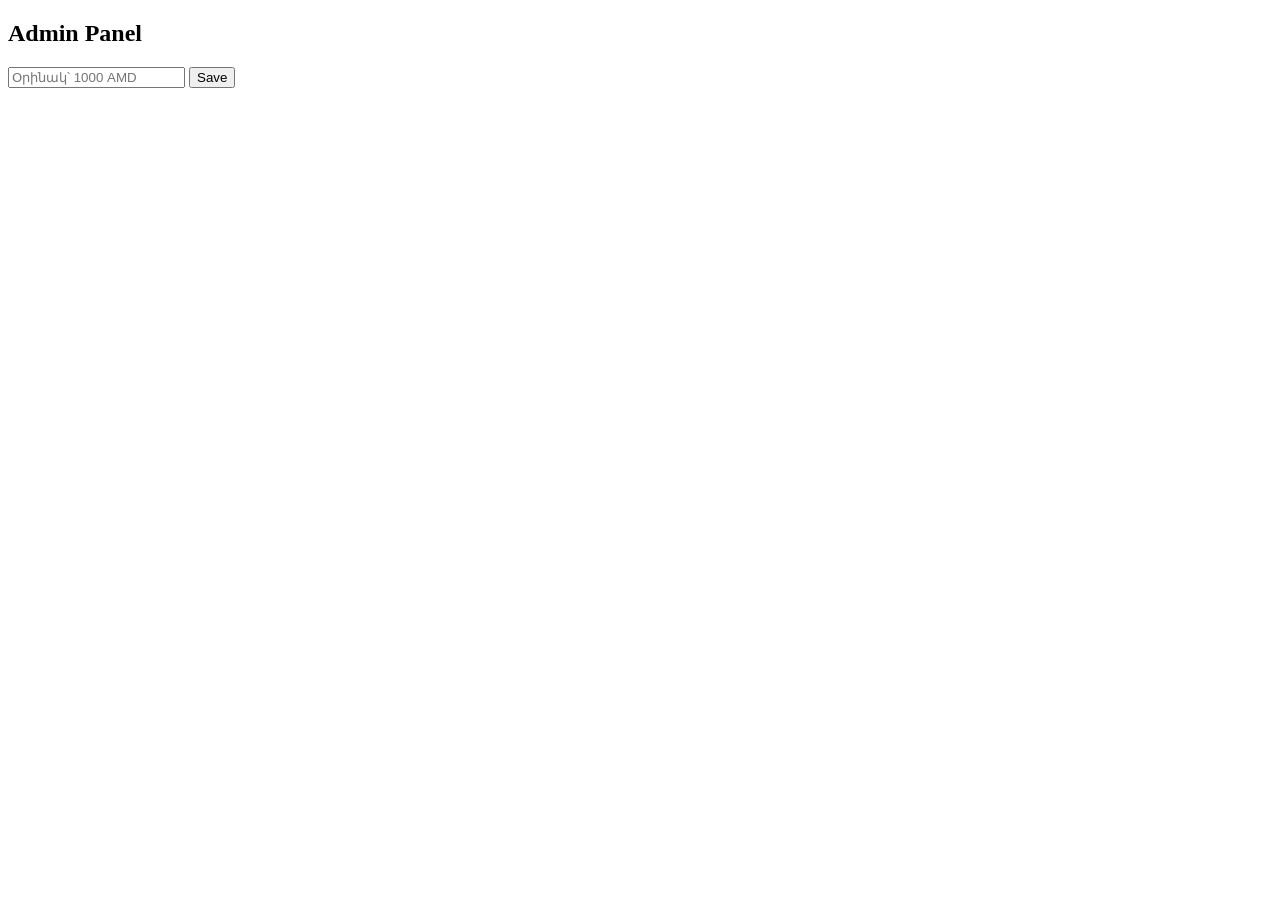
==== admin.html @ 68abb901 "Add files via upload" ====
<!DOCTYPE html>
<html lang="hy">
<head>
  <meta charset="UTF-8">
  <title>Admin Panel</title>
</head>
<body>
  <h2>Admin Panel</h2>

  <input id="reward" placeholder="Օրինակ՝ 1000 AMD">
  <button onclick="save()">Save</button>

  <script>
    async function save() {
      const reward = document.getElementById("reward").value;

      await fetch("http://localhost:3001/admin/reward", {
        method: "POST",
        headers: { "Content-Type": "application/json" },
        body: JSON.stringify({ reward })
      });

      alert("Պահպանվեց ✅");
    }
  </script>

</body>
</html>
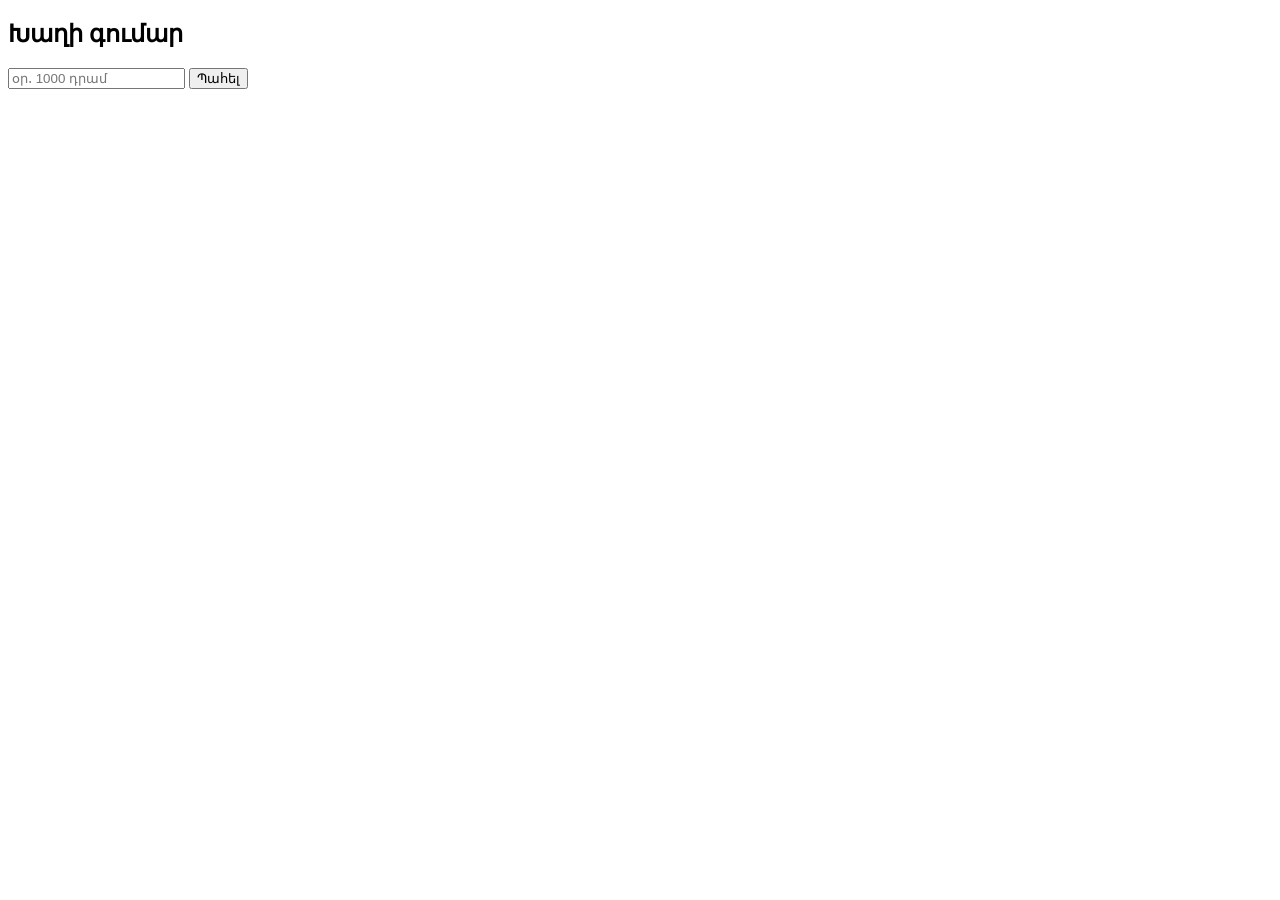
==== commit bbbf5064: "Add files via upload" ====
--- a/admin.html
+++ b/admin.html
@@ -5,24 +5,38 @@
   <title>Admin Panel</title>
 </head>
 <body>
-  <h2>Admin Panel</h2>
 
-  <input id="reward" placeholder="Օրինակ՝ 1000 AMD">
-  <button onclick="save()">Save</button>
+<h2>Խաղի գումար</h2>
 
-  <script>
-    async function save() {
-      const reward = document.getElementById("reward").value;
+<input id="rewardInput" placeholder="օր․ 1000 դրամ">
+<button onclick="saveReward()">Պահել</button>
 
-      await fetch("http://localhost:3001/admin/reward", {
-        method: "POST",
-        headers: { "Content-Type": "application/json" },
-        body: JSON.stringify({ reward })
-      });
+<p id="status"></p>
 
-      alert("Պահպանվեց ✅");
+<script>
+async function saveReward() {
+  const value = document.getElementById("rewardInput").value;
+  const status = document.getElementById("status");
+
+  try {
+    const response = await fetch("http://192.168.0.106:3001/admin/reward", {
+      method: "POST",
+      headers: { "Content-Type": "application/json" },
+      body: JSON.stringify({ reward: value })
+    });
+
+    if (response.ok) {
+      status.innerText = "Հաջողությամբ պահպանվեց!";
+      status.style.color = "green";
+    } else {
+      status.innerText = "Սխալ տեղի ունեցավ:";
     }
-  </script>
+  } catch (err) {
+    status.innerText = "Սերվերը չի արձագանքում:";
+    console.error(err);
+  }
+}
+</script>
 
 </body>
 </html>
